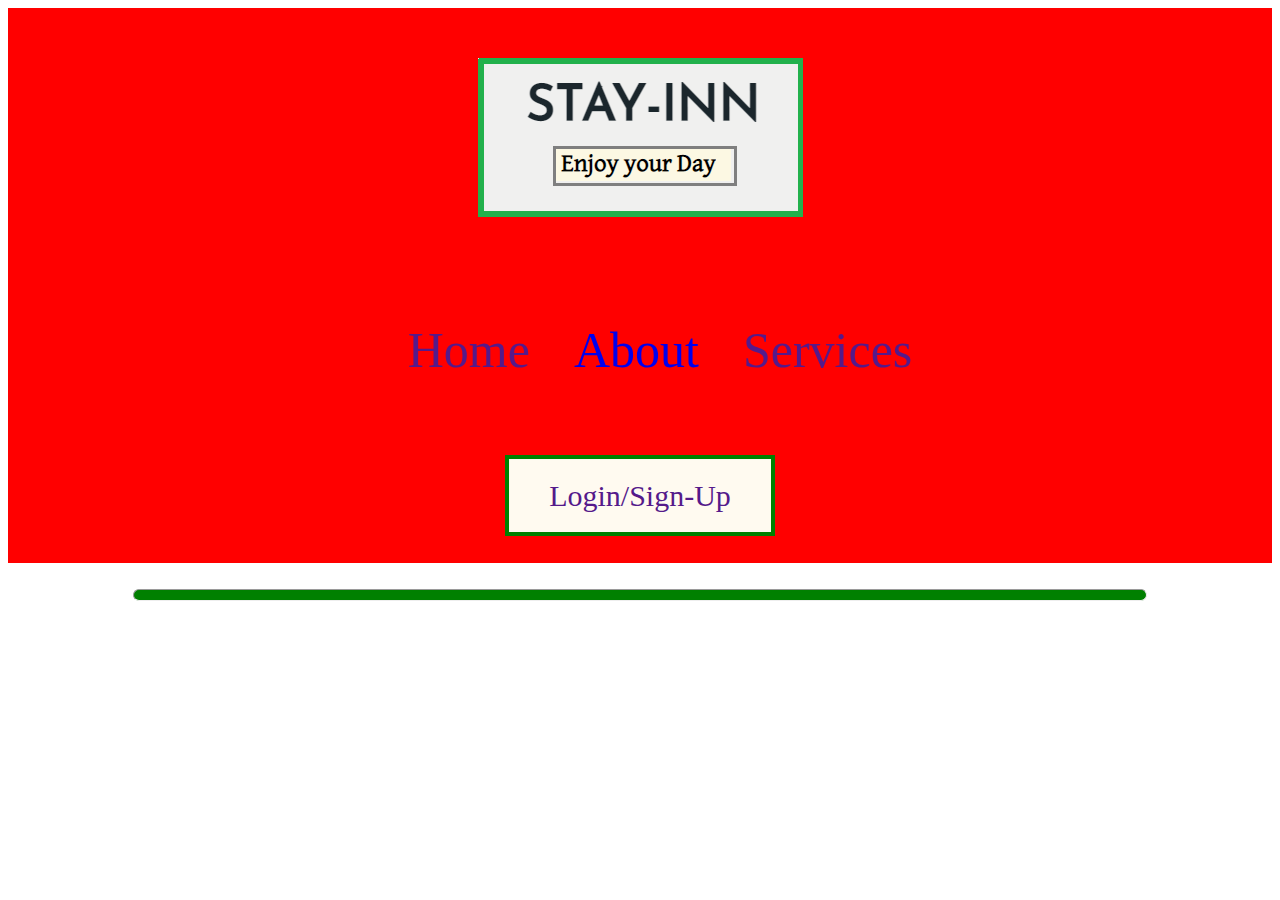
==== about.html @ da8a53fe "mohit" ====
<!DOCTYPE html>
<html lang="en">
<head>
    <meta charset="UTF-8">
    <meta http-equiv="X-UA-Compatible" content="IE=edge">
    <meta name="viewport" content="width=device-width, initial-scale=1.0">
    <title>About-StayInn</title>
    <link rel="stylesheet" href="index.css">
    <link rel="stylesheet" href="Mobile.css">
</head>
<body><div>
    <div class="Flex-Container">
        <div>
          <a href="Index.html"><img src=" image/logo3.PNG"></div>
        <div class="navigation-links">
            <a href ="">Home</a>
            <a href="about.html">About</a>
            <a href="">Services</a>
        </div>
        <div class="login">
            <a href ="">Login/Sign-Up</a>
        </div>
    
    </div>  <br><hr class="horizontal-line"> <div> <br>
</div>     
</body>
</html>
---- index.css ----
.Flex-Container{
    display: flex;
    flex-direction: row;
    background-color: red;
}   
.Flex-Container > div {
     margin: auto;
     padding: 50px;
}
.navigation-links > a{
    font-size: 20px;
    margin: 20px;
    font-size: 50px;
    text-decoration: none;
}
.login > a{
    font-size: 30px;
    text-decoration: none;
    border: 4px solid green; 
    padding: 20px 40px;
    background-color:floralwhite;

}
.horizontal-line{
    height: 10px;
    background-color: green;
    border-radius: 10px;
    width: 80%
}
.food{
    display: flex;
    flex-direction: row;
    border: 2px solid goldenrod;
    
}
.food > div{
    margin: auto;
}
.bar{
    display: flex;
    flex-direction: row;
    border: 2px solid greenyellow;
}
.bar > div{
    margin: auto;
}
.delivery{
    display: flex;
    flex-direction: row;
    border: 2px solid goldenrod;
}
.delivery > div{
    margin:auto;
}
.banner{
    display:flex;
    flex-direction: row;
    border: 2px solid white
}
.banner > div{
    margin:auto;
}
.footer{
    background-color: grey;
    width: 100%;
    height: 800px;
}

.fotter{
    display: flex;
    flex-direction: row;
}
.fotter > div{
    margin: auto;
}
.horizontal-lin{
    background-color:red;
    height: 4px;
    width: 70%;
    border-radius: 10px;
}
---- Mobile.css ----
@media (max-width:1500px) {
    .Flex-Container {display:flex;
    flex-direction: column;
    text-align: center;}
    .food,.delivery{display:flex;
    flex-direction: column;
    }
    .fod{
        width: 700px;
        border: 10px solid white;
    }
    .bar{
        display:flex;
        flex-direction: column-reverse;
    }
    .banner{
        display:flex;
        flex-direction: column;
    }
}
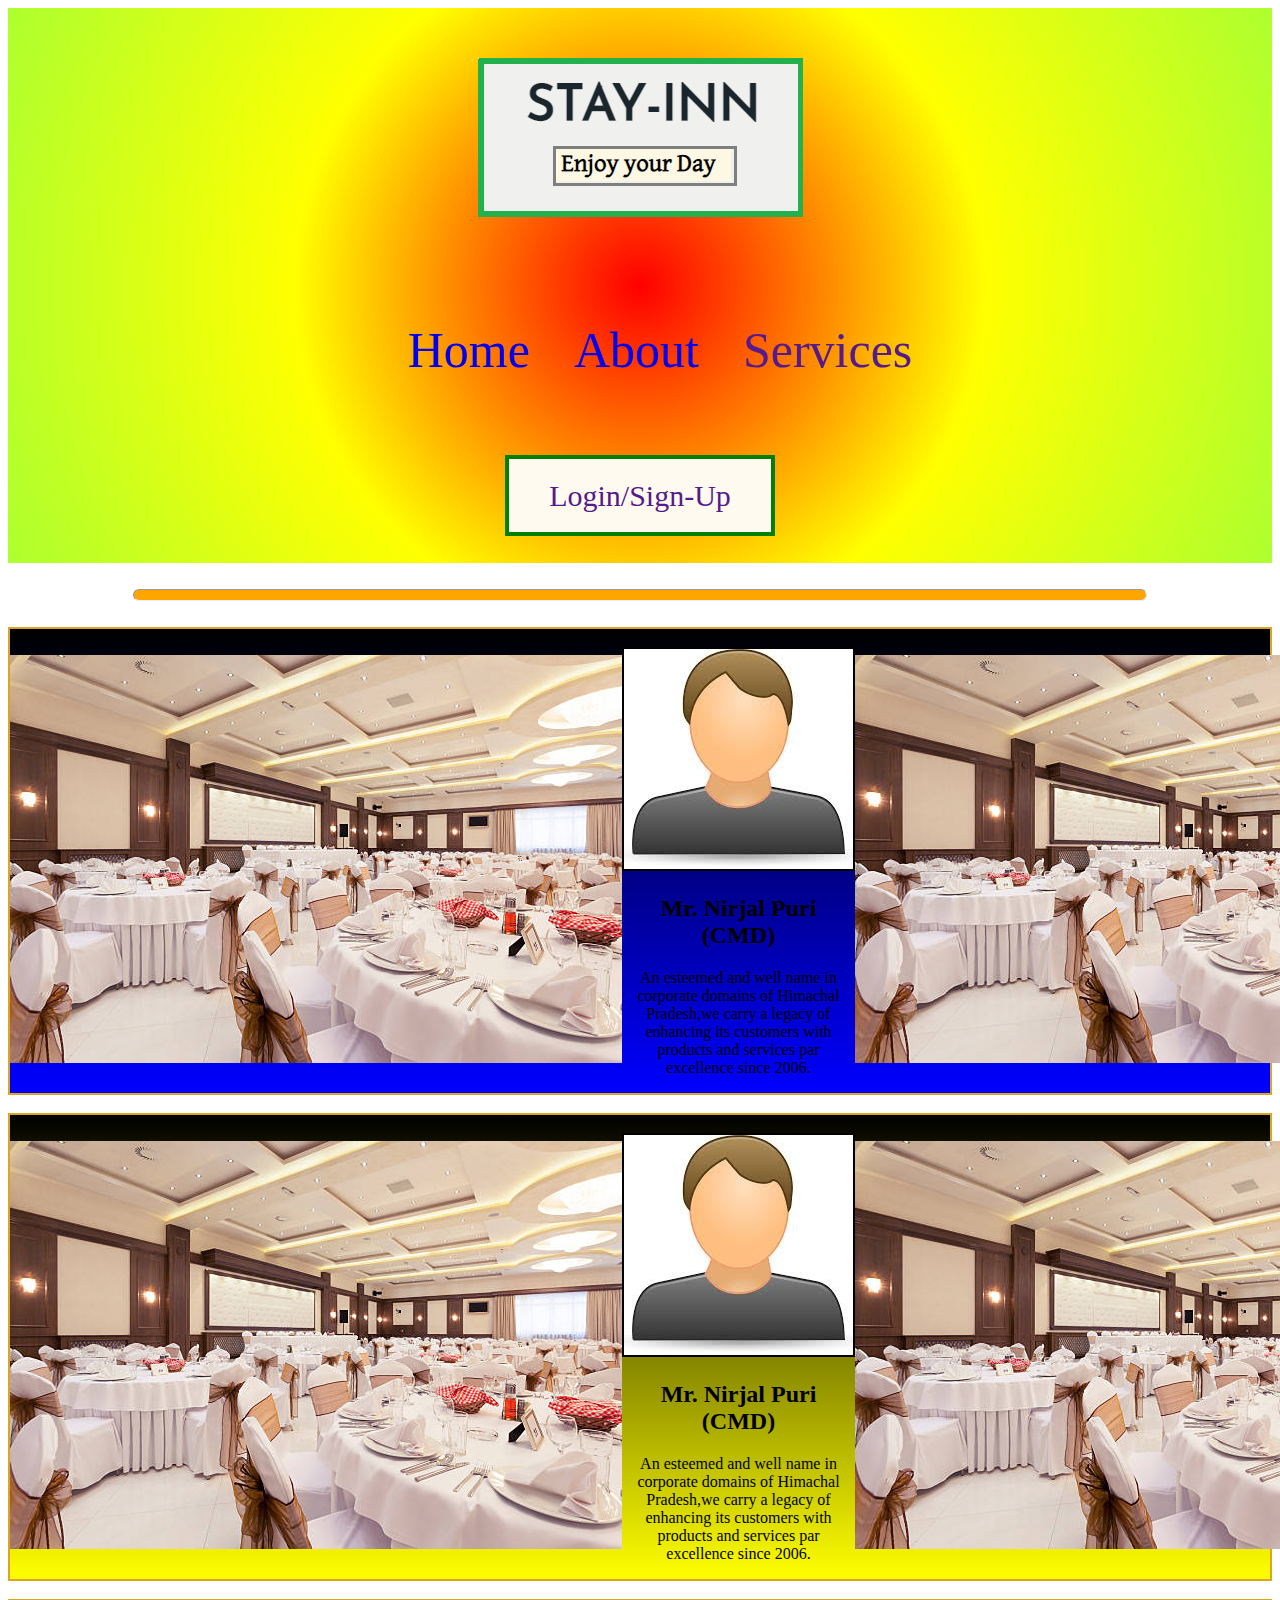
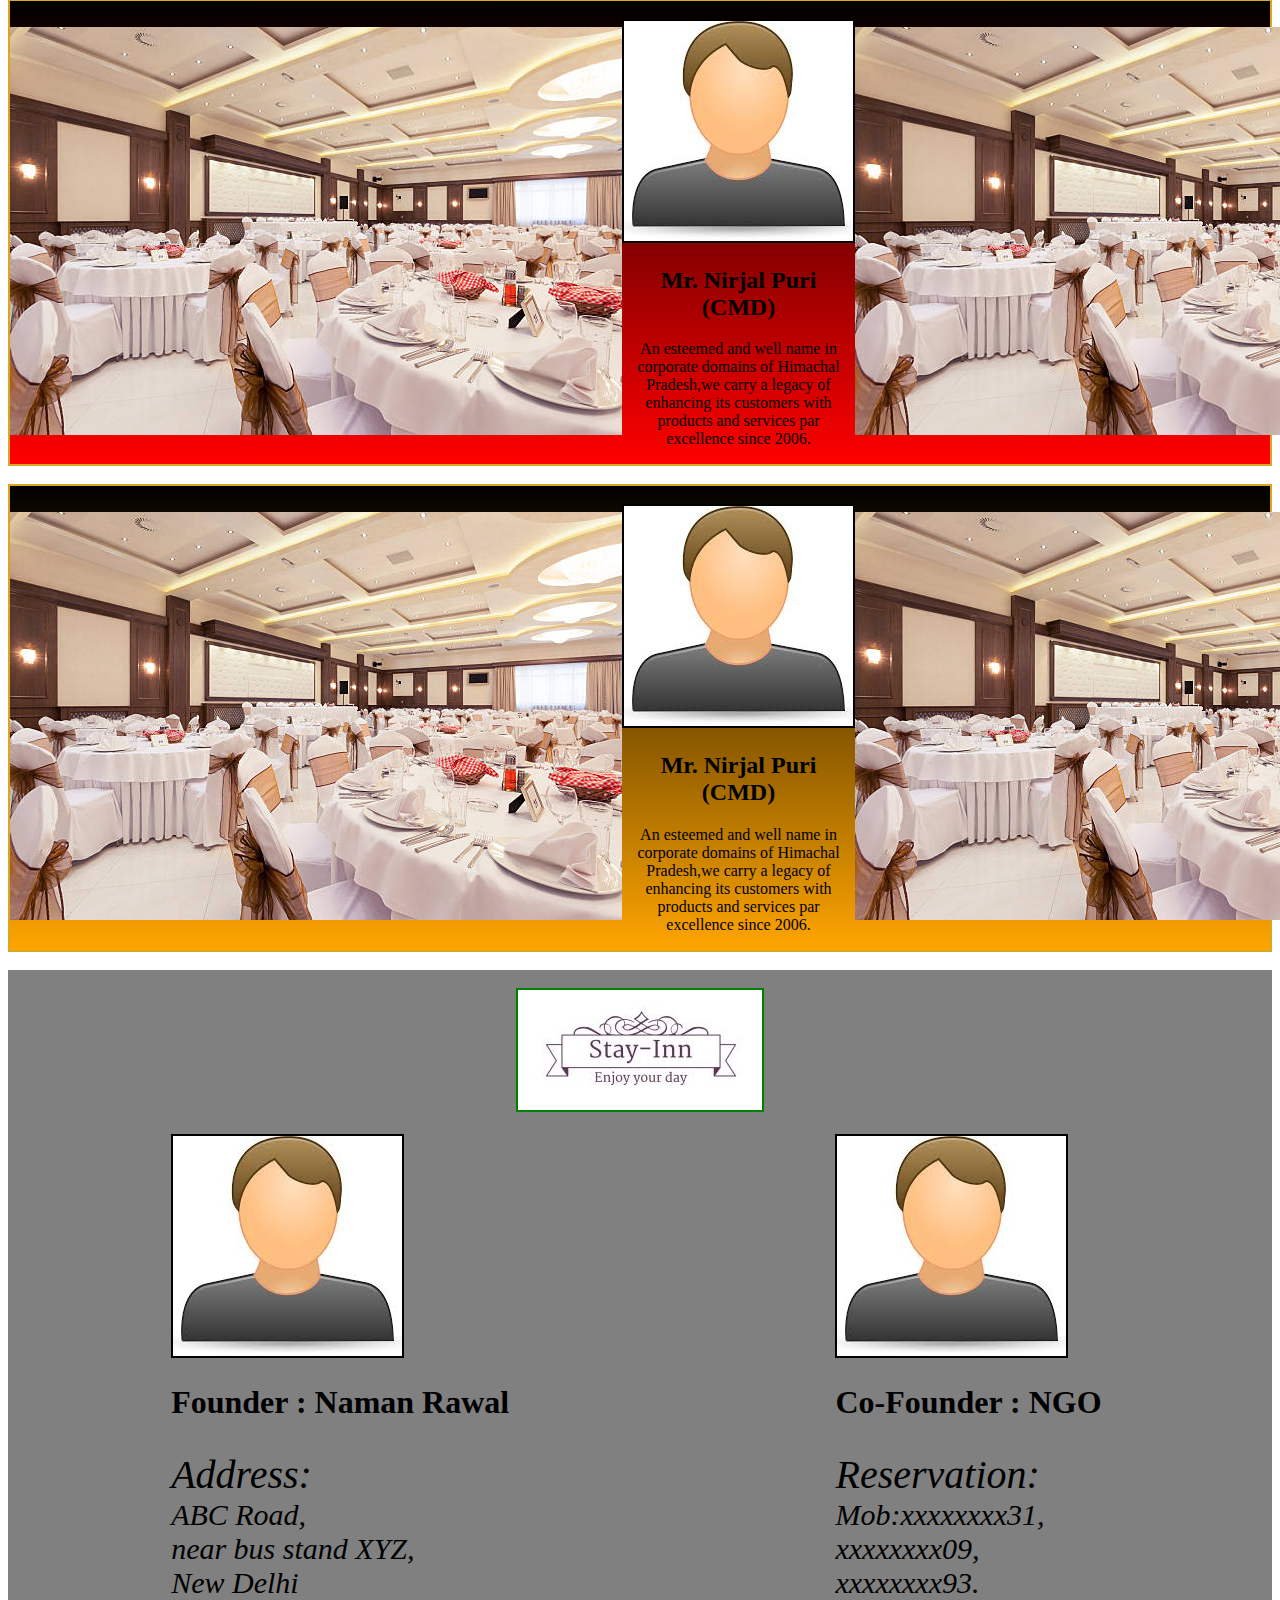
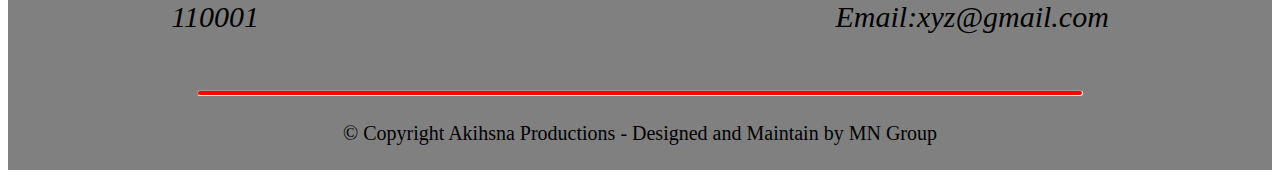
==== commit c44cbdc9: "mohi" ====
--- a/about.html
+++ b/about.html
@@ -5,15 +5,15 @@
     <meta http-equiv="X-UA-Compatible" content="IE=edge">
     <meta name="viewport" content="width=device-width, initial-scale=1.0">
     <title>About-StayInn</title>
-    <link rel="stylesheet" href="index.css">
+    <link rel="stylesheet" href="about.css">
     <link rel="stylesheet" href="Mobile.css">
 </head>
 <body><div>
     <div class="Flex-Container">
         <div>
-          <a href="Index.html"><img src=" image/logo3.PNG"></div>
+          <a href="index.html"><img src=" image/logo3.PNG"></div>
         <div class="navigation-links">
-            <a href ="">Home</a>
+            <a href ="index.html">Home</a>
             <a href="about.html">About</a>
             <a href="">Services</a>
         </div>
@@ -22,6 +22,71 @@
         </div>
     
     </div>  <br><hr class="horizontal-line"> <div> <br>
+        <div class="abot" style="background-image: linear-gradient(black,blue) ;">
+            <div>
+                <img src="image/pic.jpg">
+            </div>
+            <div>
+              <br> <center> <img src="image/user1.jpg"style="border: 2px solid black"></center>
+              <center> <h2>Mr. Nirjal Puri<br><center>(CMD)</center></h2></center>
+                <center><p>An esteemed and well name in corporate domains of Himachal Pradesh,we carry a legacy of enhancing its customers with products and services par excellence since 2006. </p></center>
+            </div>
+            <div>
+                <img src="image/pic.jpg">
+            </div>
+        </div><br>
+        <div class="abot" style="background-image: linear-gradient(black,yellow) ;">
+            <div>
+                <img src="image/pic.jpg">
+            </div>
+            <div>
+              <br> <center> <img src="image/user1.jpg"style="border: 2px solid black"></center>
+              <center> <h2>Mr. Nirjal Puri<br><center>(CMD)</center></h2></center>
+                <center><p>An esteemed and well name in corporate domains of Himachal Pradesh,we carry a legacy of enhancing its customers with products and services par excellence since 2006. </p></center>
+            </div>
+            <div><img src="image/pic.jpg"></div>
+        </div><br>
+        <div class="abot" style="background-image: linear-gradient( black,red) ;">
+            <div>
+                <img src="image/pic.jpg">
+            </div>
+            <div>
+              <br> <center> <img src="image/user1.jpg"style="border: 2px solid black"></center>
+              <center> <h2>Mr. Nirjal Puri<br><center>(CMD)</center></h2></center>
+                <center><p>An esteemed and well name in corporate domains of Himachal Pradesh,we carry a legacy of enhancing its customers with products and services par excellence since 2006. </p></center>
+            </div>
+            <div>
+                <img src="image/pic.jpg">
+            </div>
+        </div><br>
+        <div class="abot" style="background-image: linear-gradient(black,orange) ;">
+            <div>
+                <img src="image/pic.jpg">
+            </div>
+            <div>
+              <br> <center> <img src="image/user1.jpg"style="border: 2px solid black"></center>
+              <center> <h2>Mr. Nirjal Puri<br><center>(CMD)</center></h2></center>
+                <center><p>An esteemed and well name in corporate domains of Himachal Pradesh,we carry a legacy of enhancing its customers with products and services par excellence since 2006. </p></center>
+            </div>
+            <div>
+                <img src="image/pic.jpg">
+            </div>
+        </div><br>
+        <div class="footer">
+            <br></a><center> <a href="Index.html"><img src="image/logo.jpeg" style="border: 2px solid green"> </a></center> <BR>
+         <div class="fotter"><div>
+               <img src="image/user1.jpg" style="border: 2px solid black">
+                <h1> Founder : Naman Rawal</h1>
+                <p style="font-size:30px"><i><span style="font-size: 40px">Address: </span><Br> ABC Road,<br>near bus stand XYZ, <BR>New Delhi <br>110001</i>
+            </div>
+            <div>
+              <img src="image/user1.jpg" style="border: 2px solid black">
+                <h1> Co-Founder : NGO</h1>
+                <p style="font-size: 30px"><i><span style="font-size: 40px">Reservation:</span><br>Mob:xxxxxxxx31,<br>xxxxxxxx09,<br>xxxxxxxx93.<br>Email:xyz@gmail.com</i></p>
+            </div></div>
+            <br><hr class="horizontal-lin"><br> <center> <span style="font-size:20px;">&copy; Copyright Akihsna Productions - Designed and Maintain by MN Group </span></center> <BR>
+         </div>
+         <div></div>
 </div>     
 </body>
 </html>--- a/about.css
+++ b/about.css
@@ -0,0 +1,57 @@
+.Flex-Container{
+    display: flex;
+    flex-direction: row;
+    background-image: radial-gradient(circle, red, yellow, greenyellow);
+
+}   
+.Flex-Container > div {
+     margin: auto;
+     padding: 50px;
+}
+.navigation-links > a{
+    font-size: 20px;
+    margin: 20px;
+    font-size: 50px;
+    text-decoration: none;
+}
+.login > a{
+    font-size: 30px;
+    text-decoration: none;
+    border: 4px solid green; 
+    padding: 20px 40px;
+    background-color:floralwhite;
+
+}
+.horizontal-line{
+    height: 10px;
+    background-color:orange;
+    border-radius: 10px;
+    width: 80%;}
+
+    .abot{
+        display:flex;
+        flex-direction:row;
+        border: 2px solid goldenrod;
+    }
+    .abot > div{
+        margin: auto;
+    }
+    .footer{
+        background-color: grey;
+        width: 100%;
+        height: 800px;
+    }
+    
+    .fotter{
+        display: flex;
+        flex-direction: row;
+    }
+    .fotter > div{
+        margin: auto;
+    }
+    .horizontal-lin{
+        background-color:red;
+        height: 4px;
+        width: 70%;
+        border-radius: 10px;
+    }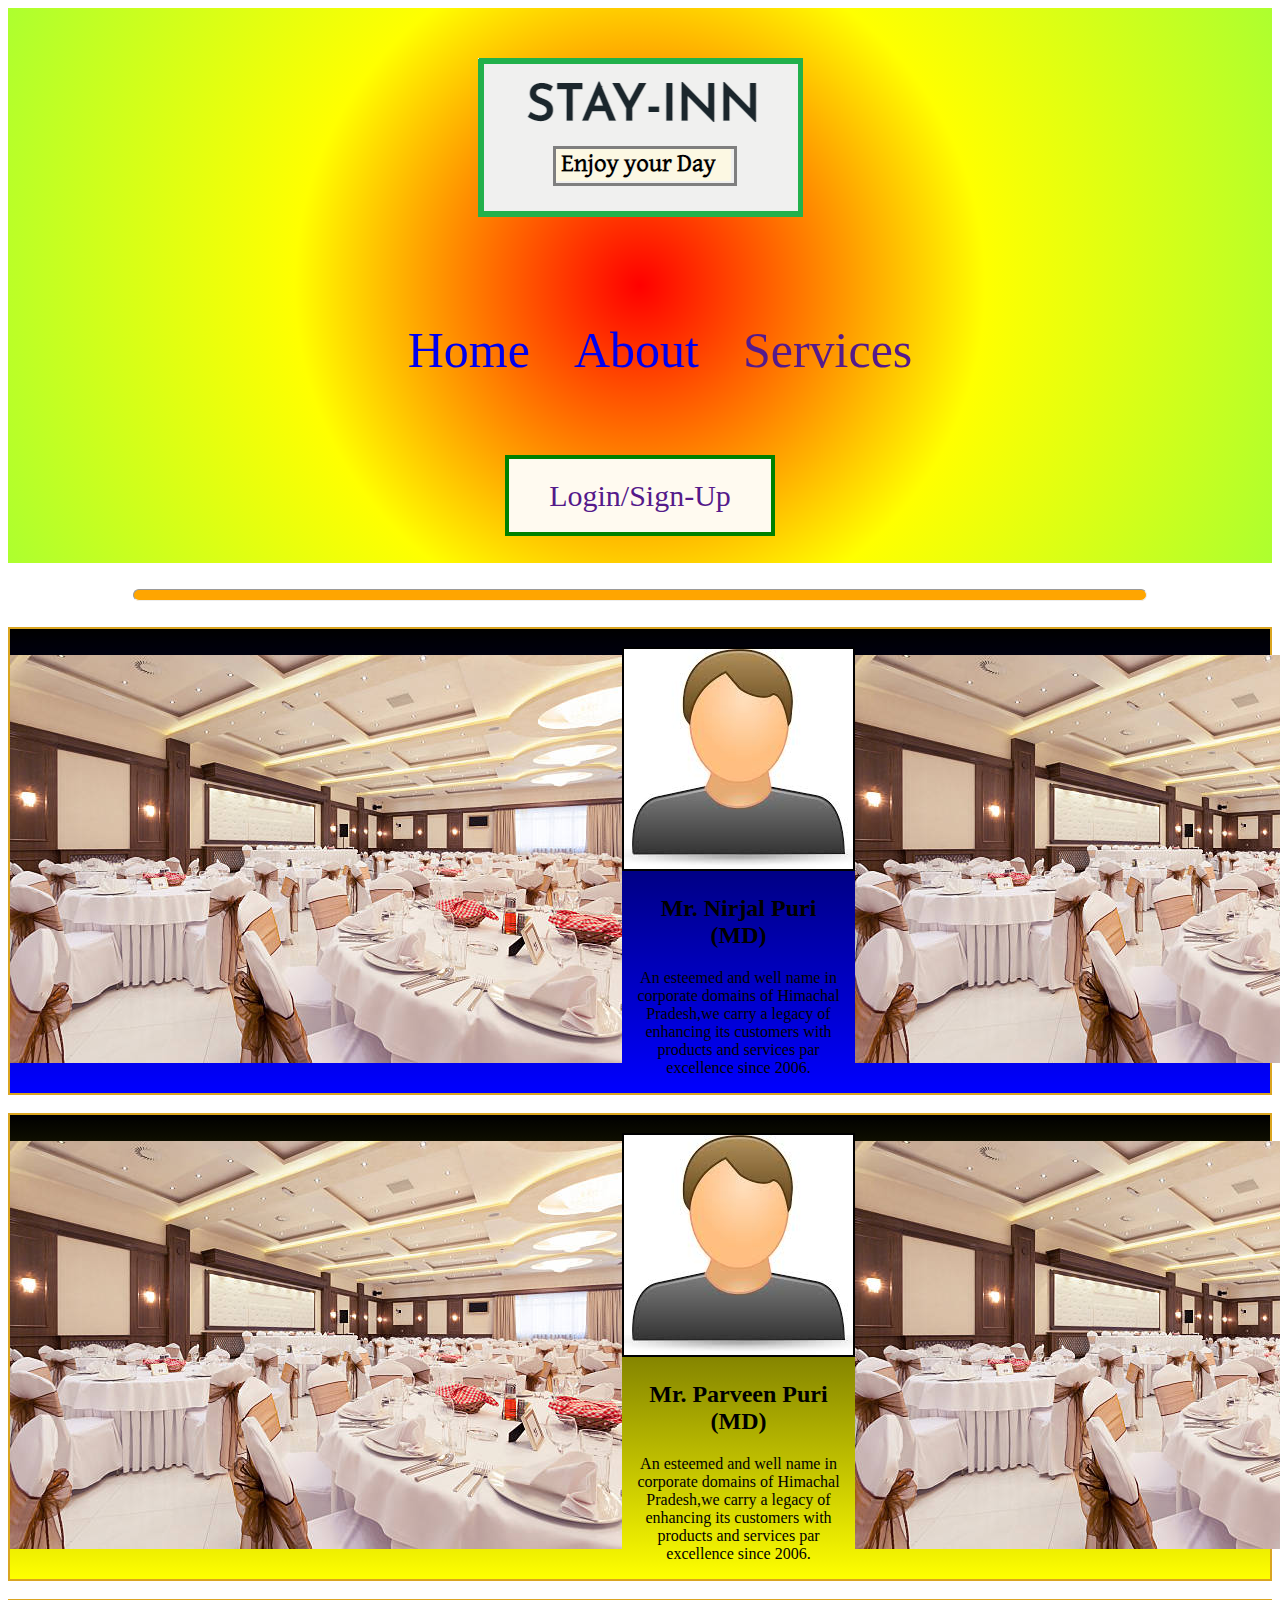
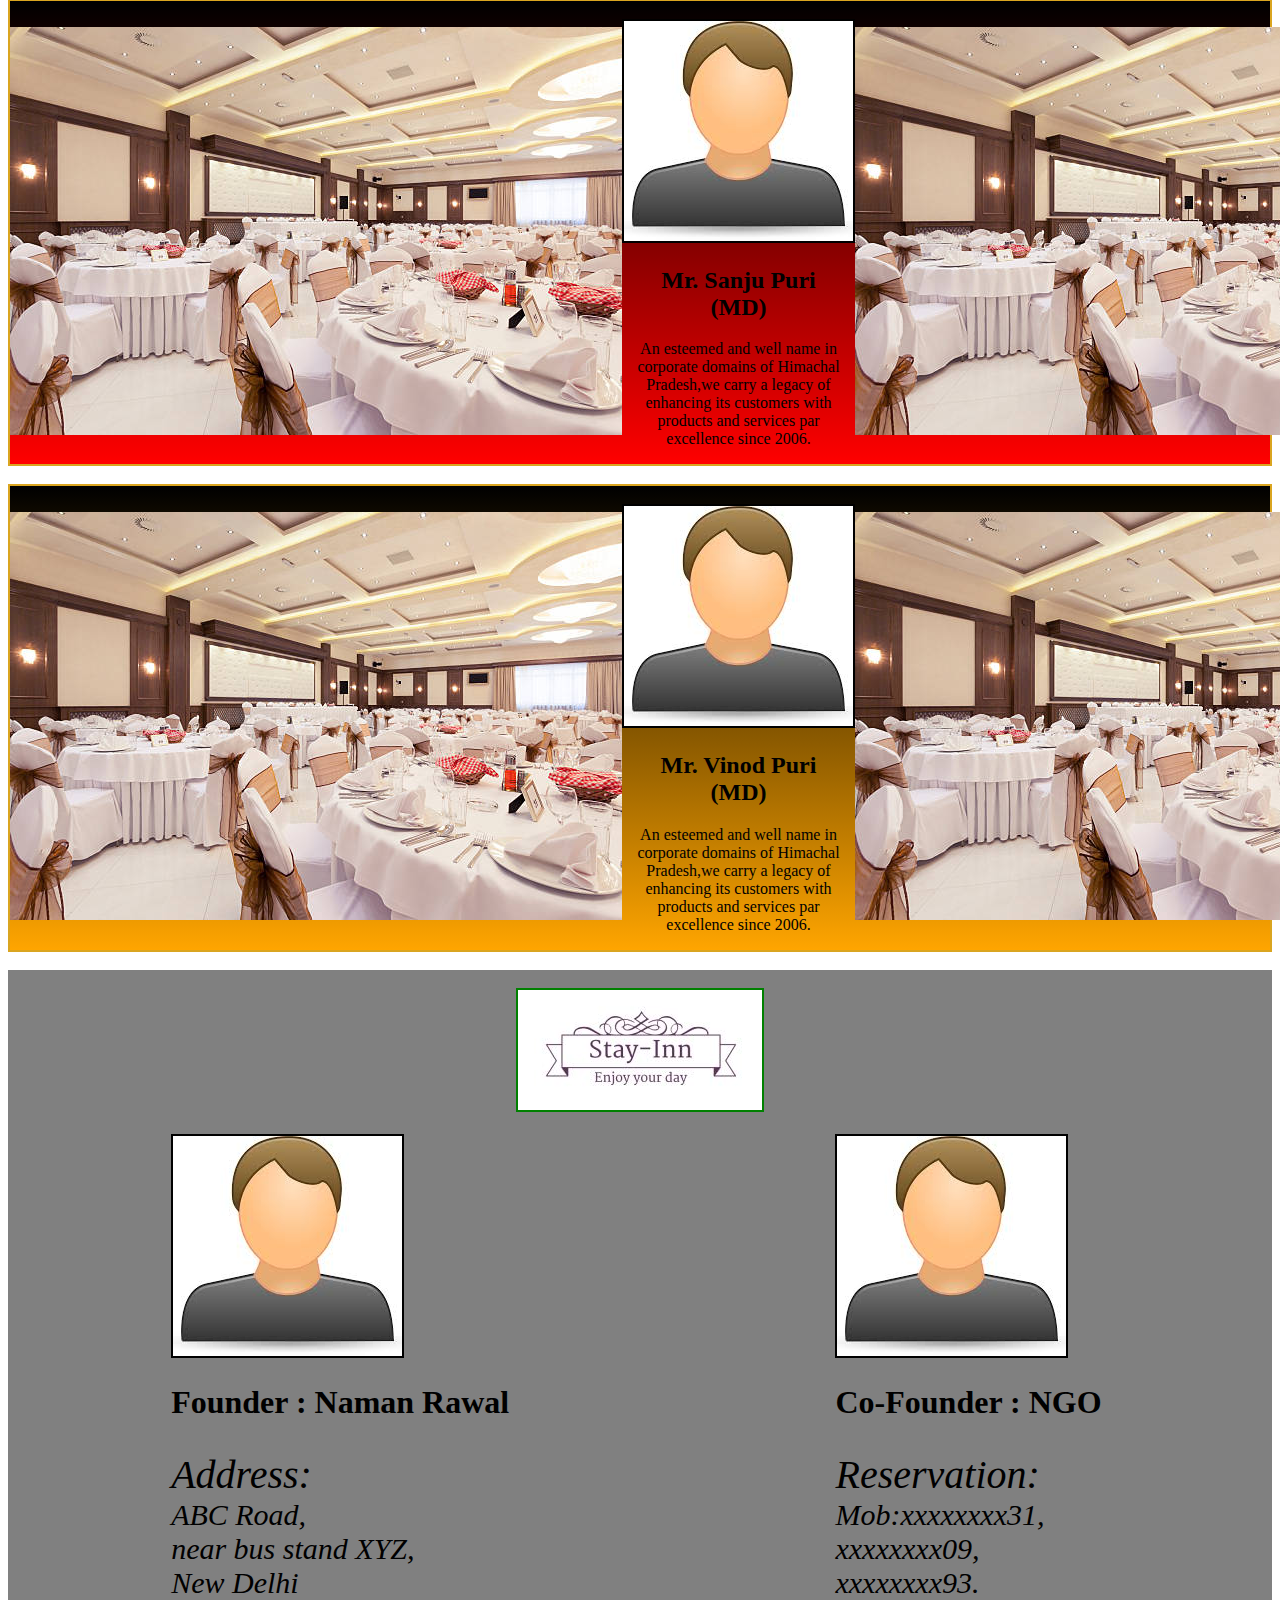
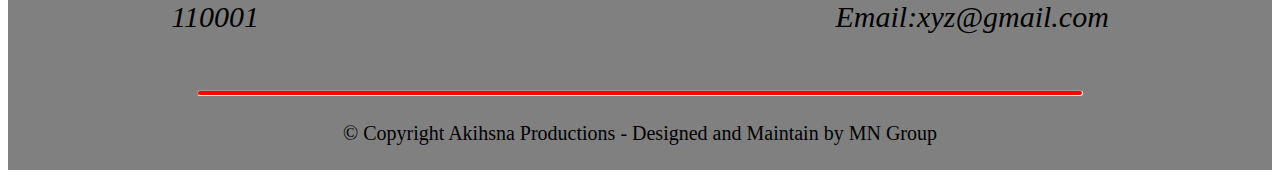
==== commit 2cc0682c: "owner" ====
--- a/about.html
+++ b/about.html
@@ -28,7 +28,7 @@
             </div>
             <div>
               <br> <center> <img src="image/user1.jpg"style="border: 2px solid black"></center>
-              <center> <h2>Mr. Nirjal Puri<br><center>(CMD)</center></h2></center>
+              <center> <h2>Mr. Nirjal Puri<br><center>(MD)</center></h2></center>
                 <center><p>An esteemed and well name in corporate domains of Himachal Pradesh,we carry a legacy of enhancing its customers with products and services par excellence since 2006. </p></center>
             </div>
             <div>
@@ -41,7 +41,7 @@
             </div>
             <div>
               <br> <center> <img src="image/user1.jpg"style="border: 2px solid black"></center>
-              <center> <h2>Mr. Nirjal Puri<br><center>(CMD)</center></h2></center>
+              <center> <h2>Mr. Parveen Puri<br><center>(MD)</center></h2></center>
                 <center><p>An esteemed and well name in corporate domains of Himachal Pradesh,we carry a legacy of enhancing its customers with products and services par excellence since 2006. </p></center>
             </div>
             <div><img src="image/pic.jpg"></div>
@@ -52,7 +52,7 @@
             </div>
             <div>
               <br> <center> <img src="image/user1.jpg"style="border: 2px solid black"></center>
-              <center> <h2>Mr. Nirjal Puri<br><center>(CMD)</center></h2></center>
+              <center> <h2>Mr. Sanju Puri<br><center>(MD)</center></h2></center>
                 <center><p>An esteemed and well name in corporate domains of Himachal Pradesh,we carry a legacy of enhancing its customers with products and services par excellence since 2006. </p></center>
             </div>
             <div>
@@ -65,7 +65,7 @@
             </div>
             <div>
               <br> <center> <img src="image/user1.jpg"style="border: 2px solid black"></center>
-              <center> <h2>Mr. Nirjal Puri<br><center>(CMD)</center></h2></center>
+              <center> <h2>Mr. Vinod Puri<br><center>(MD)</center></h2></center>
                 <center><p>An esteemed and well name in corporate domains of Himachal Pradesh,we carry a legacy of enhancing its customers with products and services par excellence since 2006. </p></center>
             </div>
             <div>
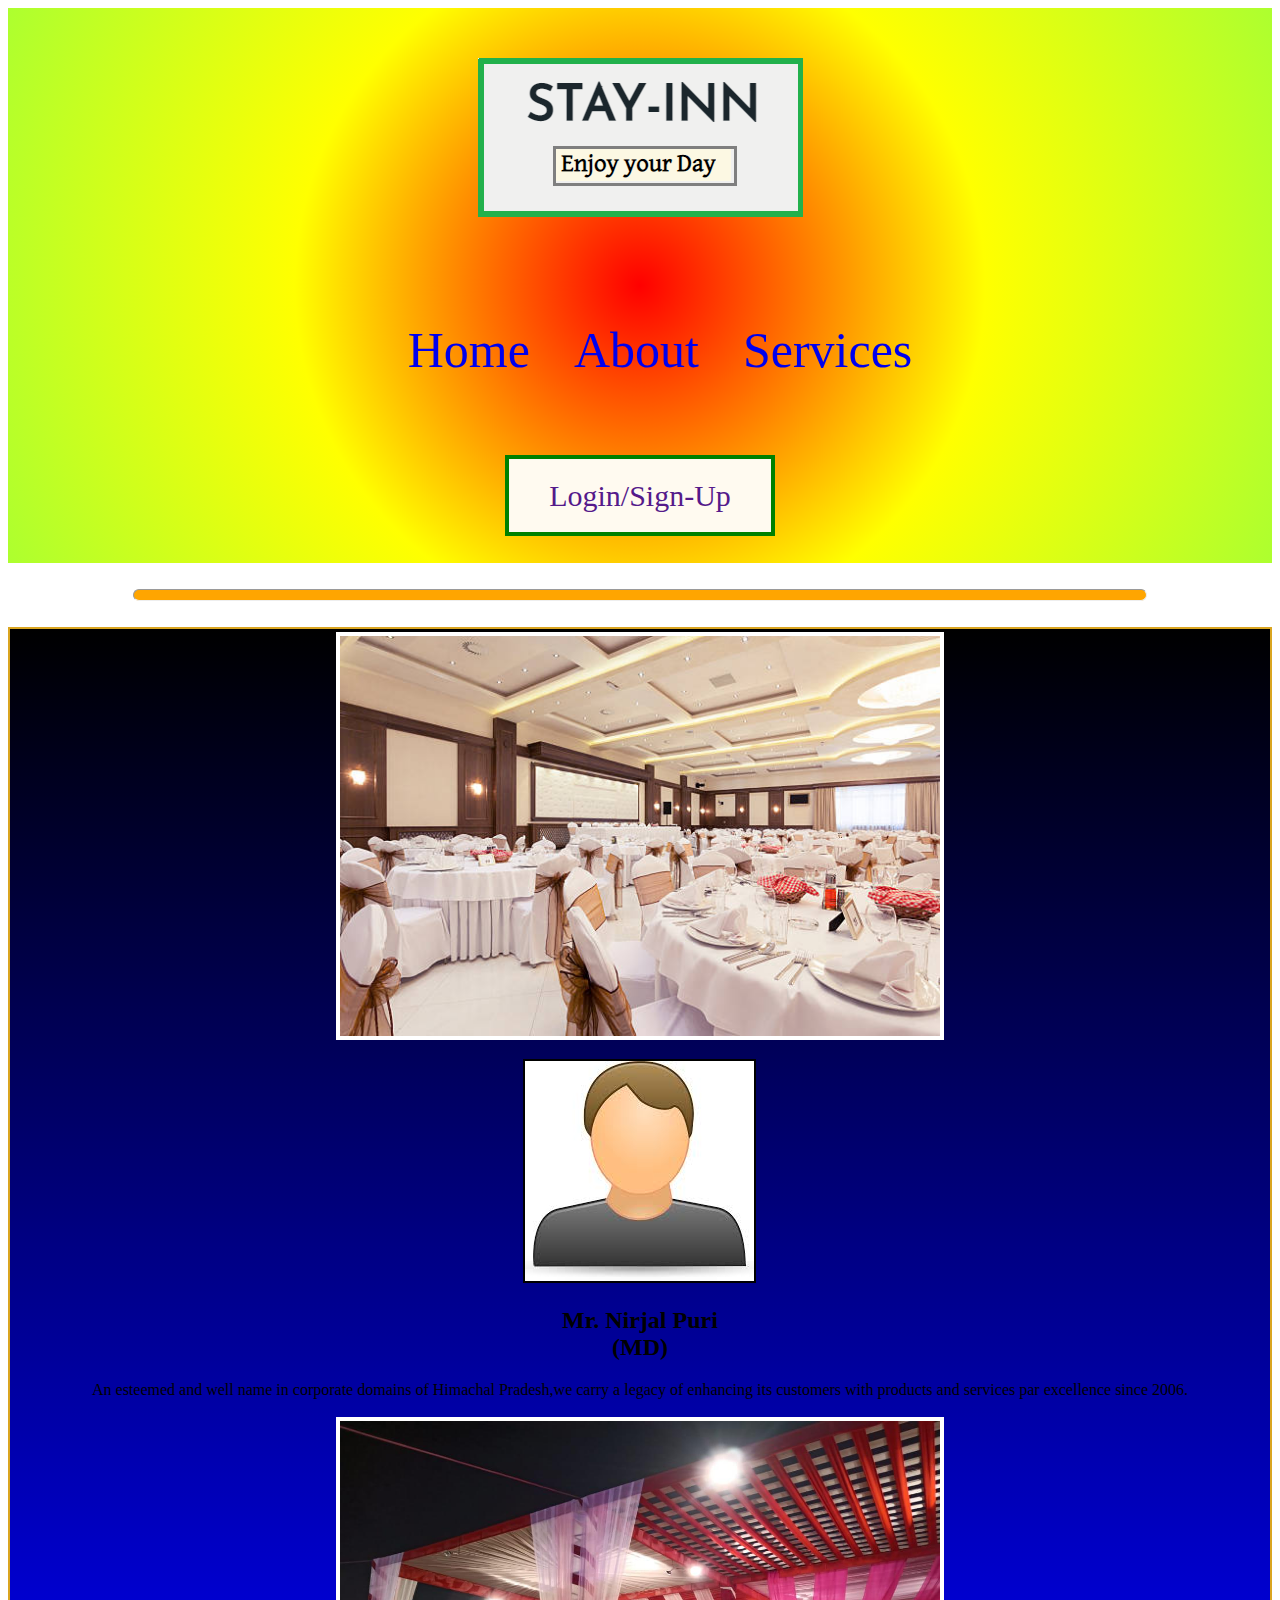
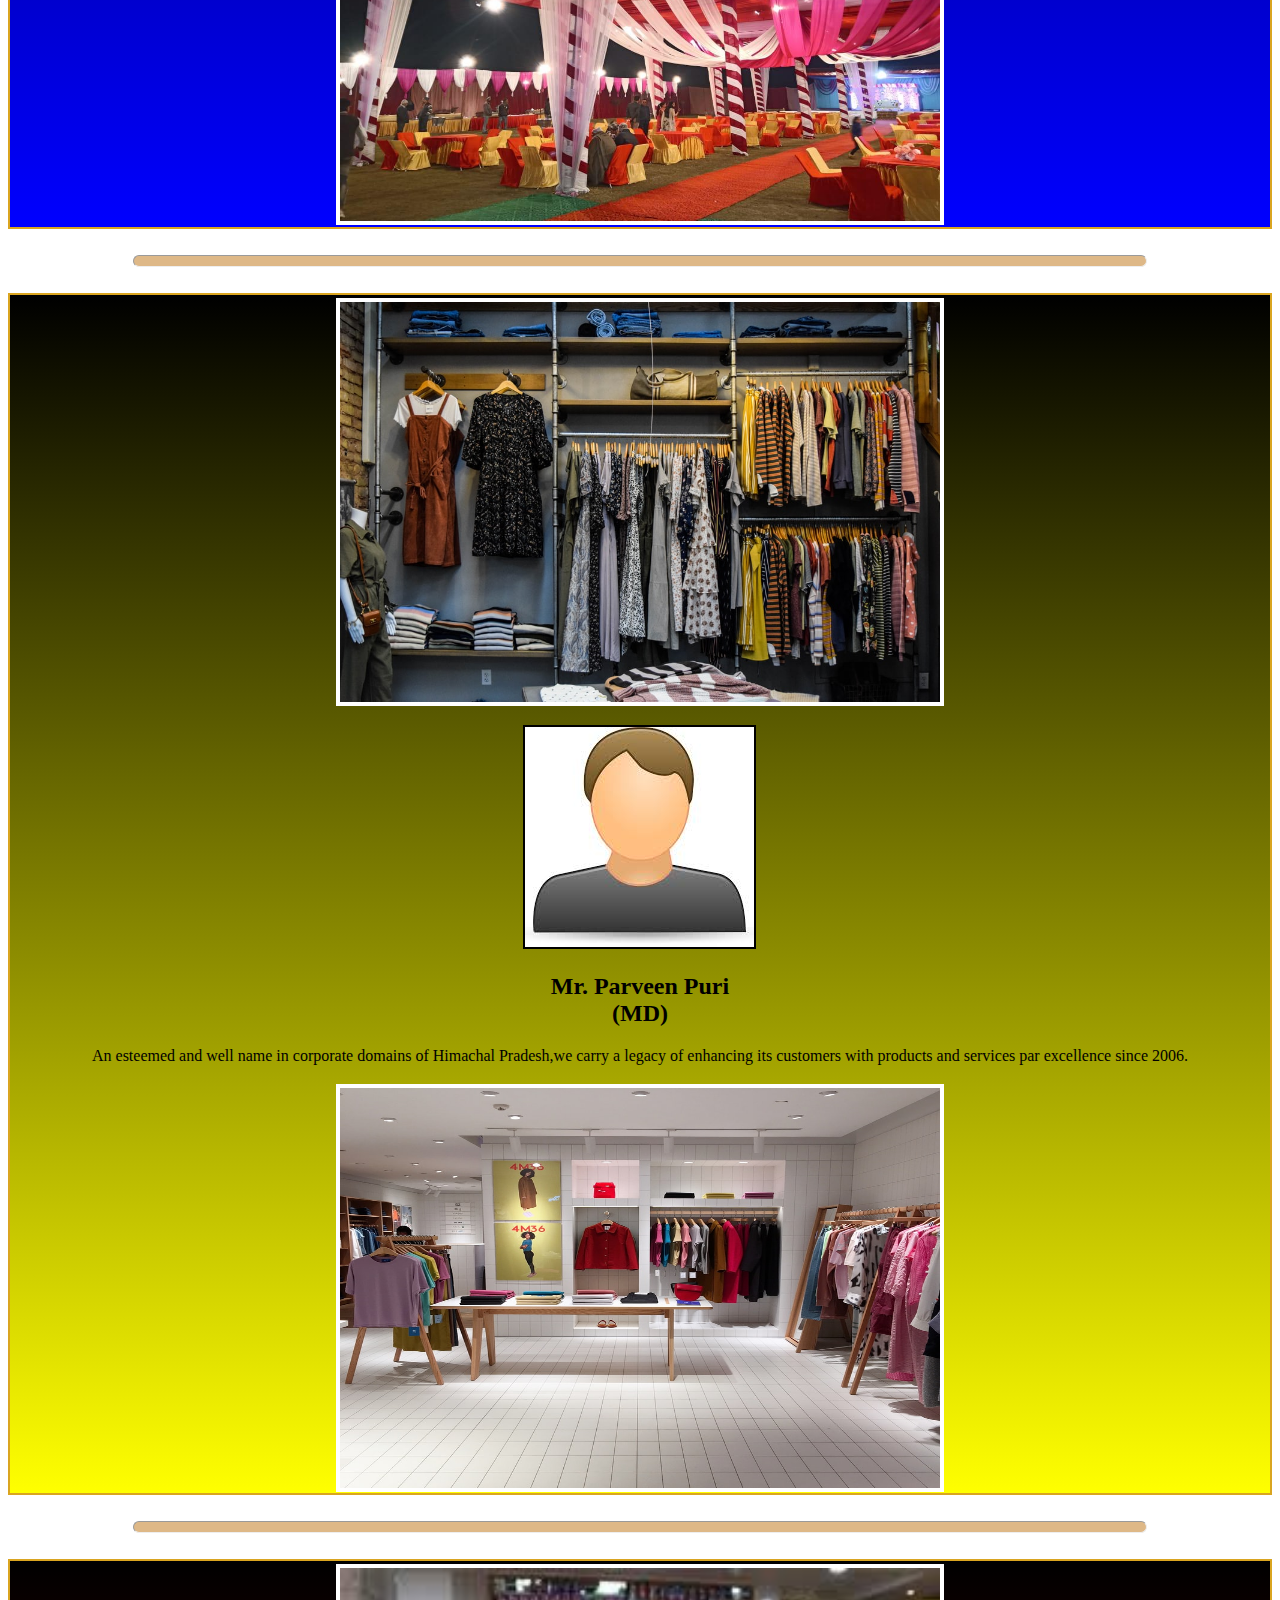
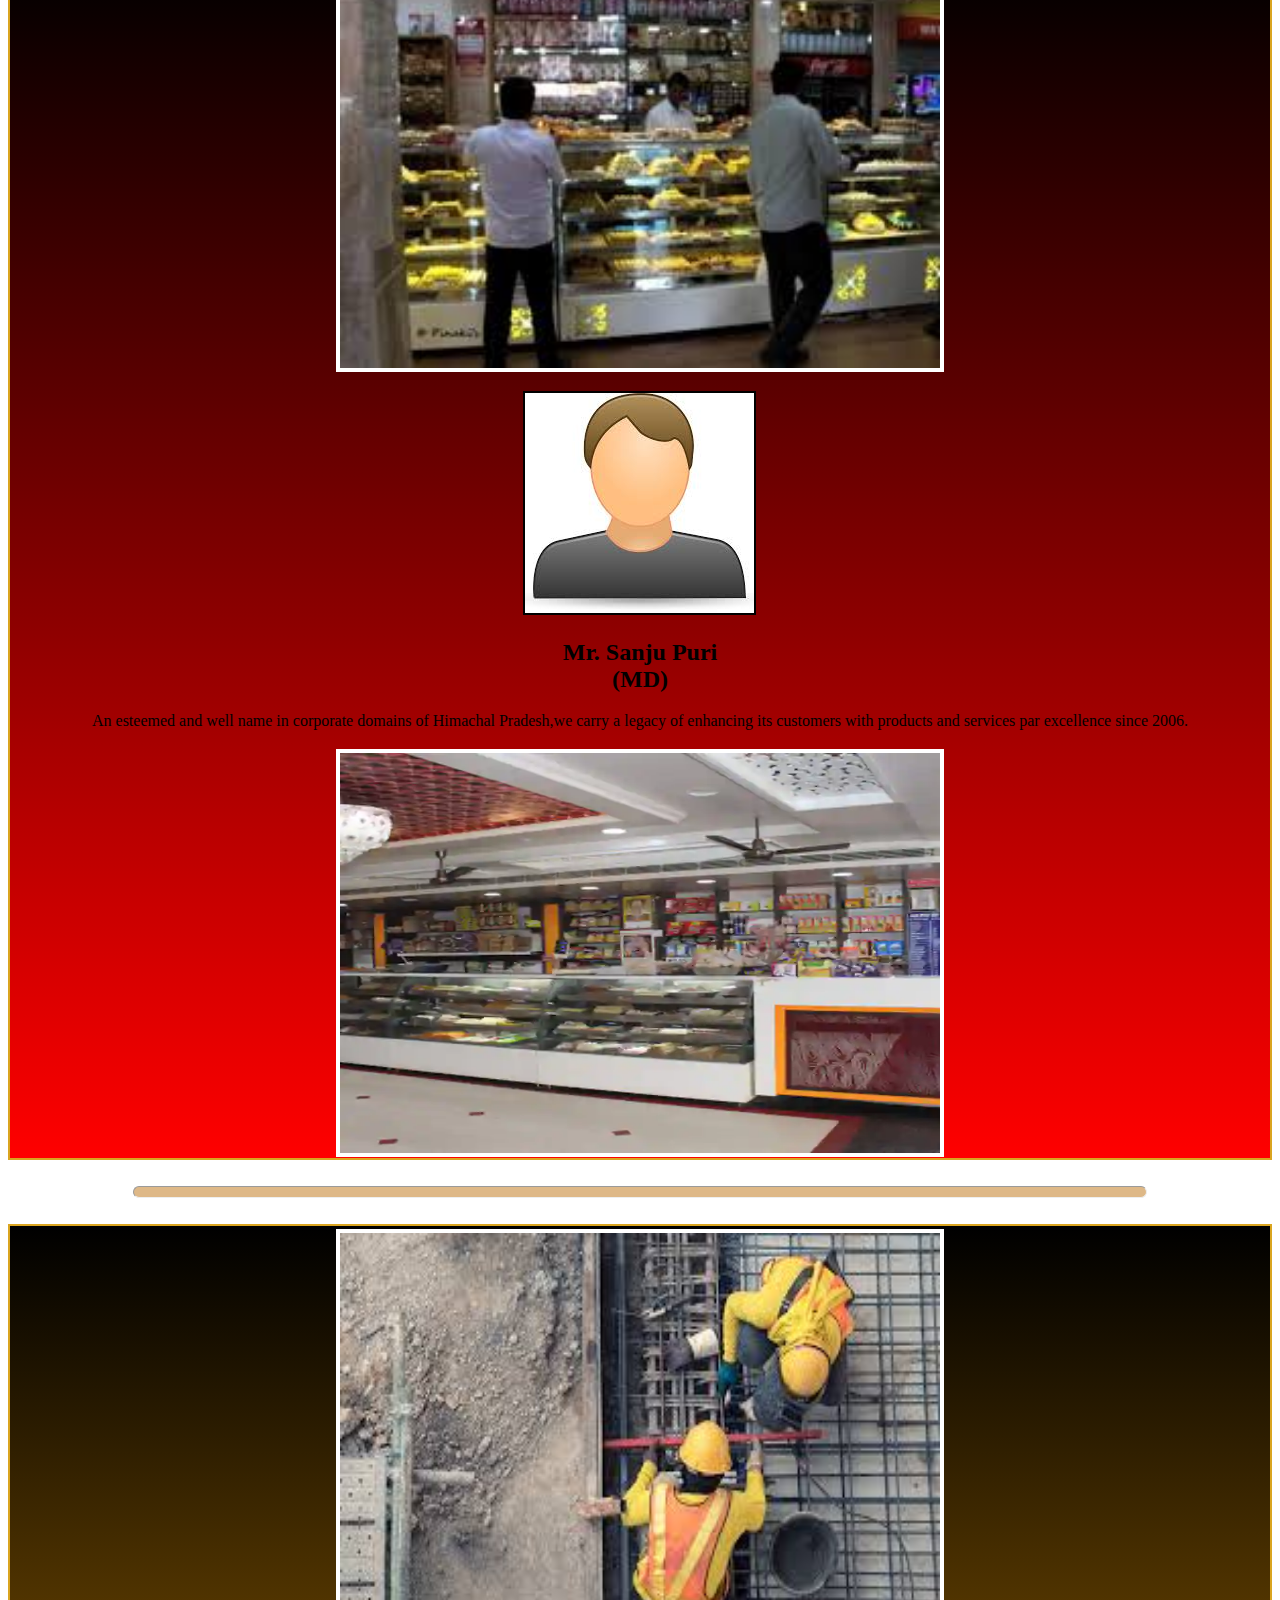
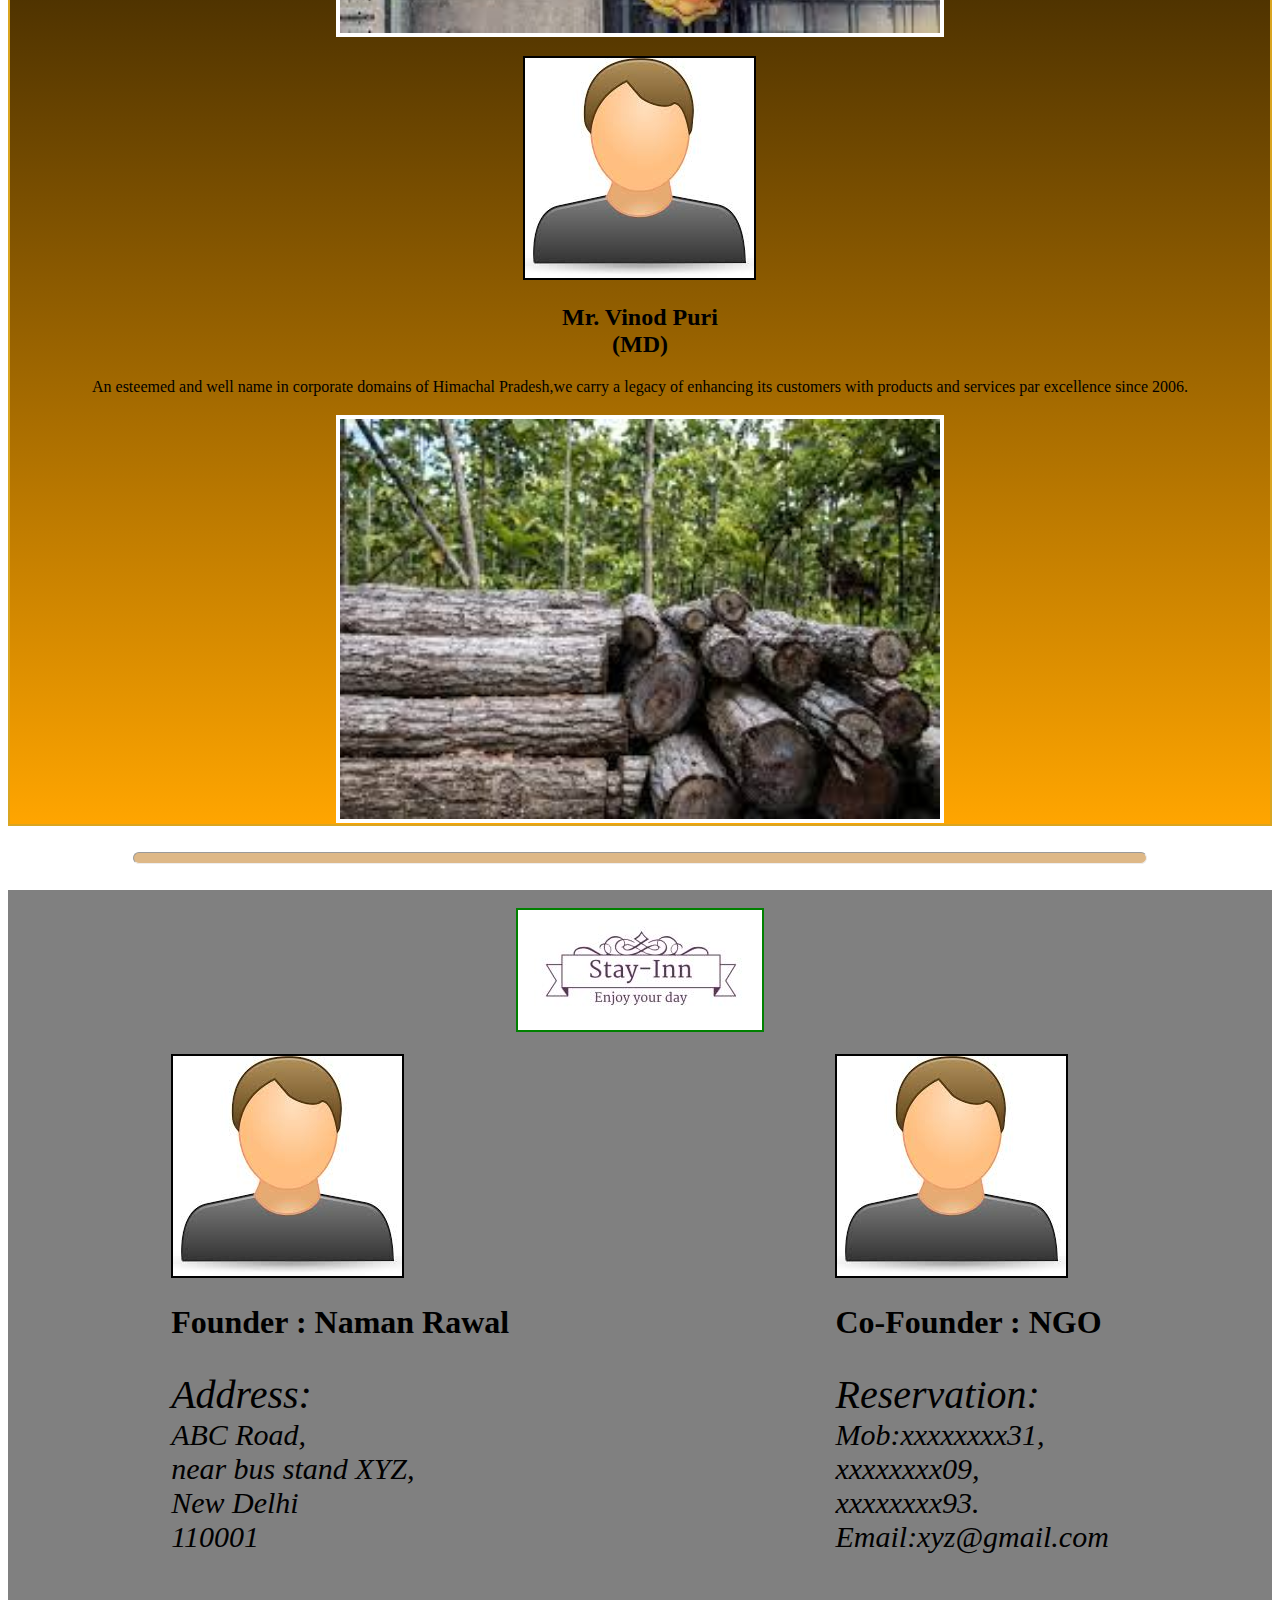
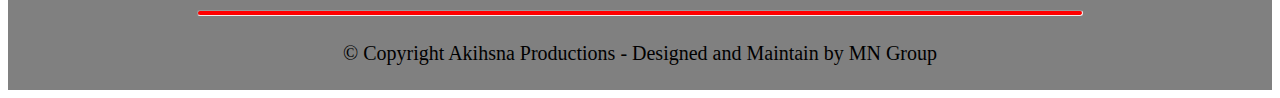
==== commit 126c808c: "abt" ====
--- a/about.html
+++ b/about.html
@@ -15,7 +15,7 @@
         <div class="navigation-links">
             <a href ="index.html">Home</a>
             <a href="about.html">About</a>
-            <a href="">Services</a>
+            <a href="services.html">Services</a>
         </div>
         <div class="login">
             <a href ="">Login/Sign-Up</a>
@@ -24,7 +24,7 @@
     </div>  <br><hr class="horizontal-line"> <div> <br>
         <div class="abot" style="background-image: linear-gradient(black,blue) ;">
             <div>
-                <img src="image/pic.jpg">
+                <img src="image/pic.jpg" style=" border: 4px solid white; position: relative;top: 3px;" height="400px" width="600px">
             </div>
             <div>
               <br> <center> <img src="image/user1.jpg"style="border: 2px solid black"></center>
@@ -32,23 +32,23 @@
                 <center><p>An esteemed and well name in corporate domains of Himachal Pradesh,we carry a legacy of enhancing its customers with products and services par excellence since 2006. </p></center>
             </div>
             <div>
-                <img src="image/pic.jpg">
+                <img src="image/tent.jpeg" style="border: 4px solid white; position:relative;top:2.5px;" height="400px" width="600px">
             </div>
-        </div><br>
+        </div><br><hr class="head"><br>
         <div class="abot" style="background-image: linear-gradient(black,yellow) ;">
             <div>
-                <img src="image/pic.jpg">
+                <img src="image/cloth.jpg" style=" border: 4px solid white; position: relative;top: 3px;" height="400px" width="600px">
             </div>
             <div>
               <br> <center> <img src="image/user1.jpg"style="border: 2px solid black"></center>
               <center> <h2>Mr. Parveen Puri<br><center>(MD)</center></h2></center>
                 <center><p>An esteemed and well name in corporate domains of Himachal Pradesh,we carry a legacy of enhancing its customers with products and services par excellence since 2006. </p></center>
             </div>
-            <div><img src="image/pic.jpg"></div>
-        </div><br>
+            <div><img src="image/cloth1.jpg"  style=" border: 4px solid white; position: relative;top: 3px;" height="400px" width="600px"></div>
+        </div><br><hr class="head"><br>
         <div class="abot" style="background-image: linear-gradient( black,red) ;">
             <div>
-                <img src="image/pic.jpg">
+                <img src="image/images12.jpg"  style=" border: 4px solid white; position: relative;top: 3px;" height="400px" width="600px">
             </div>
             <div>
               <br> <center> <img src="image/user1.jpg"style="border: 2px solid black"></center>
@@ -56,12 +56,12 @@
                 <center><p>An esteemed and well name in corporate domains of Himachal Pradesh,we carry a legacy of enhancing its customers with products and services par excellence since 2006. </p></center>
             </div>
             <div>
-                <img src="image/pic.jpg">
+                <img src="image/sweet.webp" style=" border: 4px solid white; position: relative;top: 3px;" height="400px" width="600px">
             </div>
-        </div><br>
+        </div><br><hr class="head"><br>
         <div class="abot" style="background-image: linear-gradient(black,orange) ;">
             <div>
-                <img src="image/pic.jpg">
+                <img src="image/construction.jpg" style=" border: 4px solid white; position: relative;top: 3px;" height="400px" width="600px">
             </div>
             <div>
               <br> <center> <img src="image/user1.jpg"style="border: 2px solid black"></center>
@@ -69,9 +69,9 @@
                 <center><p>An esteemed and well name in corporate domains of Himachal Pradesh,we carry a legacy of enhancing its customers with products and services par excellence since 2006. </p></center>
             </div>
             <div>
-                <img src="image/pic.jpg">
+                <img src="image/forest.jpg" style=" border: 4px solid white; position: relative;top: 3px;" height="400px" width="600px">
             </div>
-        </div><br>
+        </div><br><hr class="head"><br>
         <div class="footer">
             <br></a><center> <a href="Index.html"><img src="image/logo.jpeg" style="border: 2px solid green"> </a></center> <BR>
          <div class="fotter"><div>
--- a/Mobile.css
+++ b/Mobile.css
@@ -17,5 +17,16 @@
         display:flex;
         flex-direction: column;
     }
+    .abot{
+        display:flex;
+        flex-direction:column ;
+        background-color: azure;
+    }
+    .head{
+        background-color:burlywood;
+        height: 10px;
+        border-radius: 10px;
+        width: 80%;
+    }
 }
     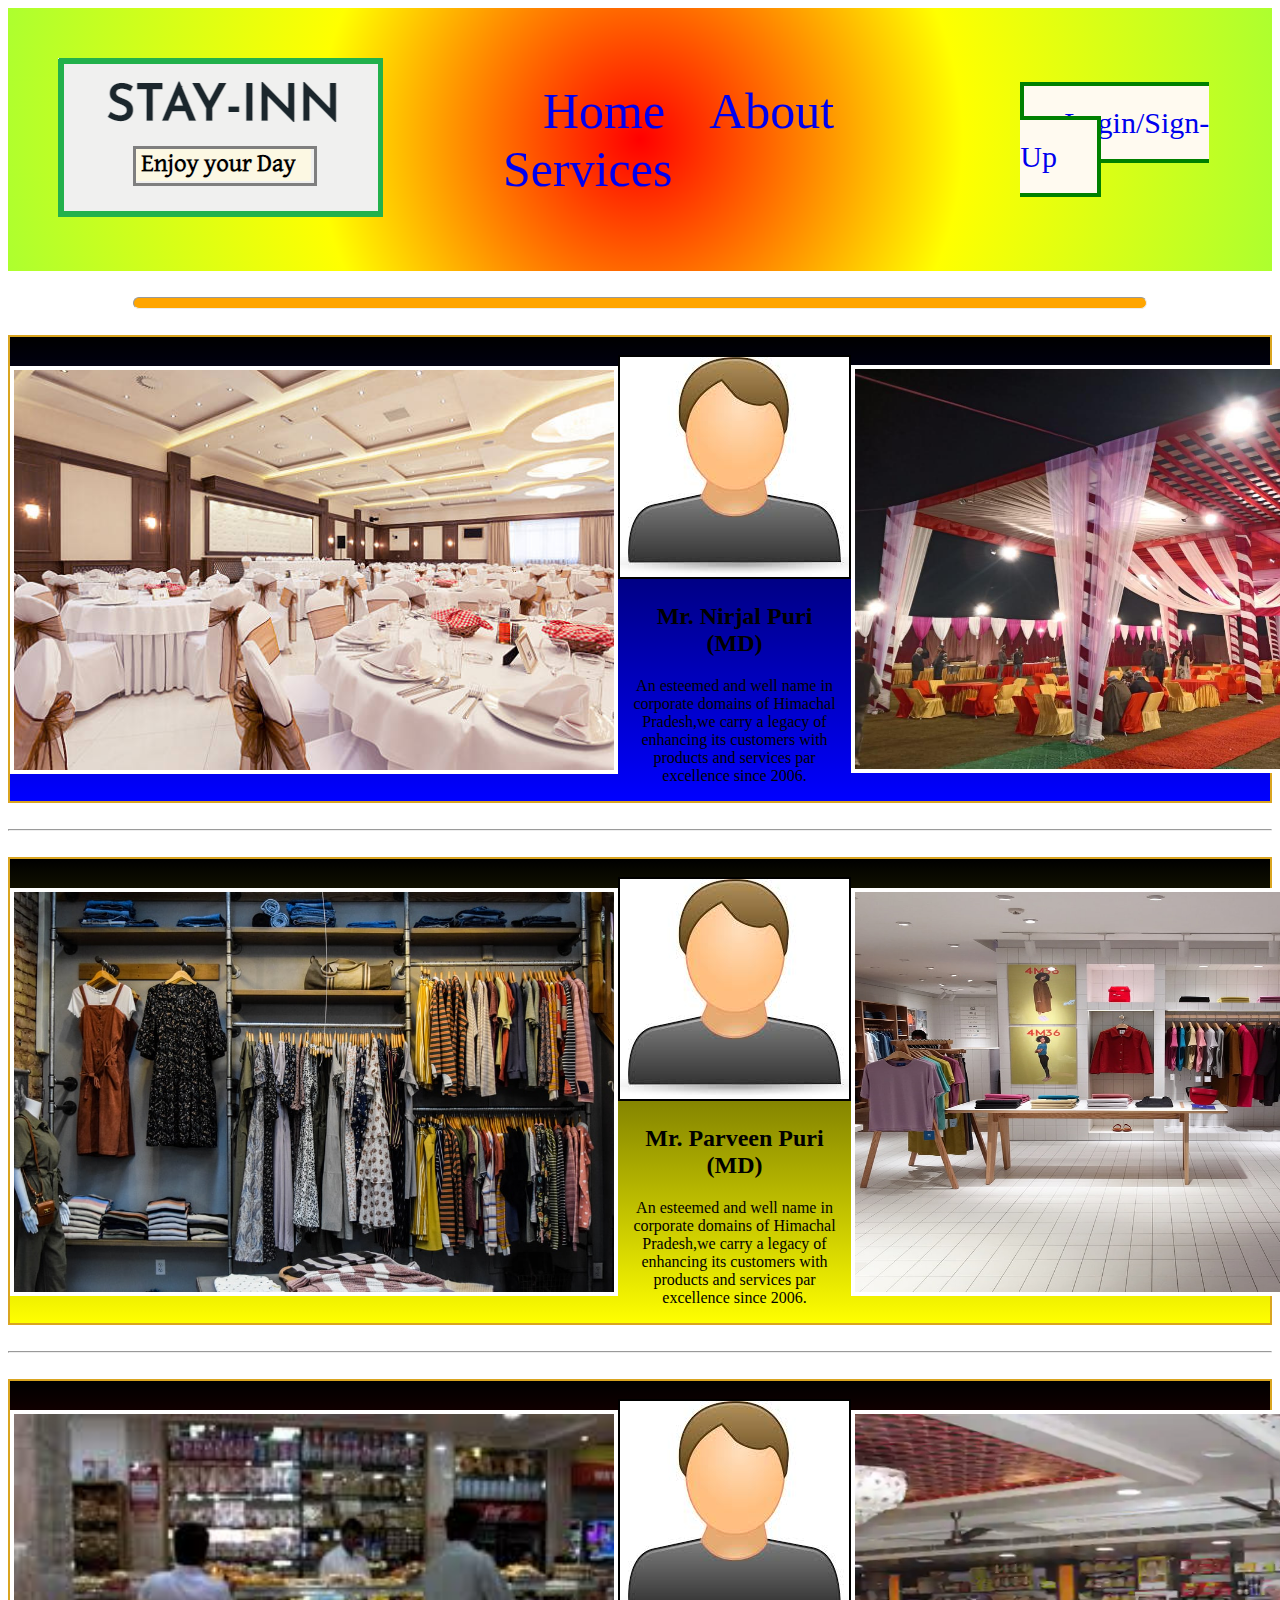
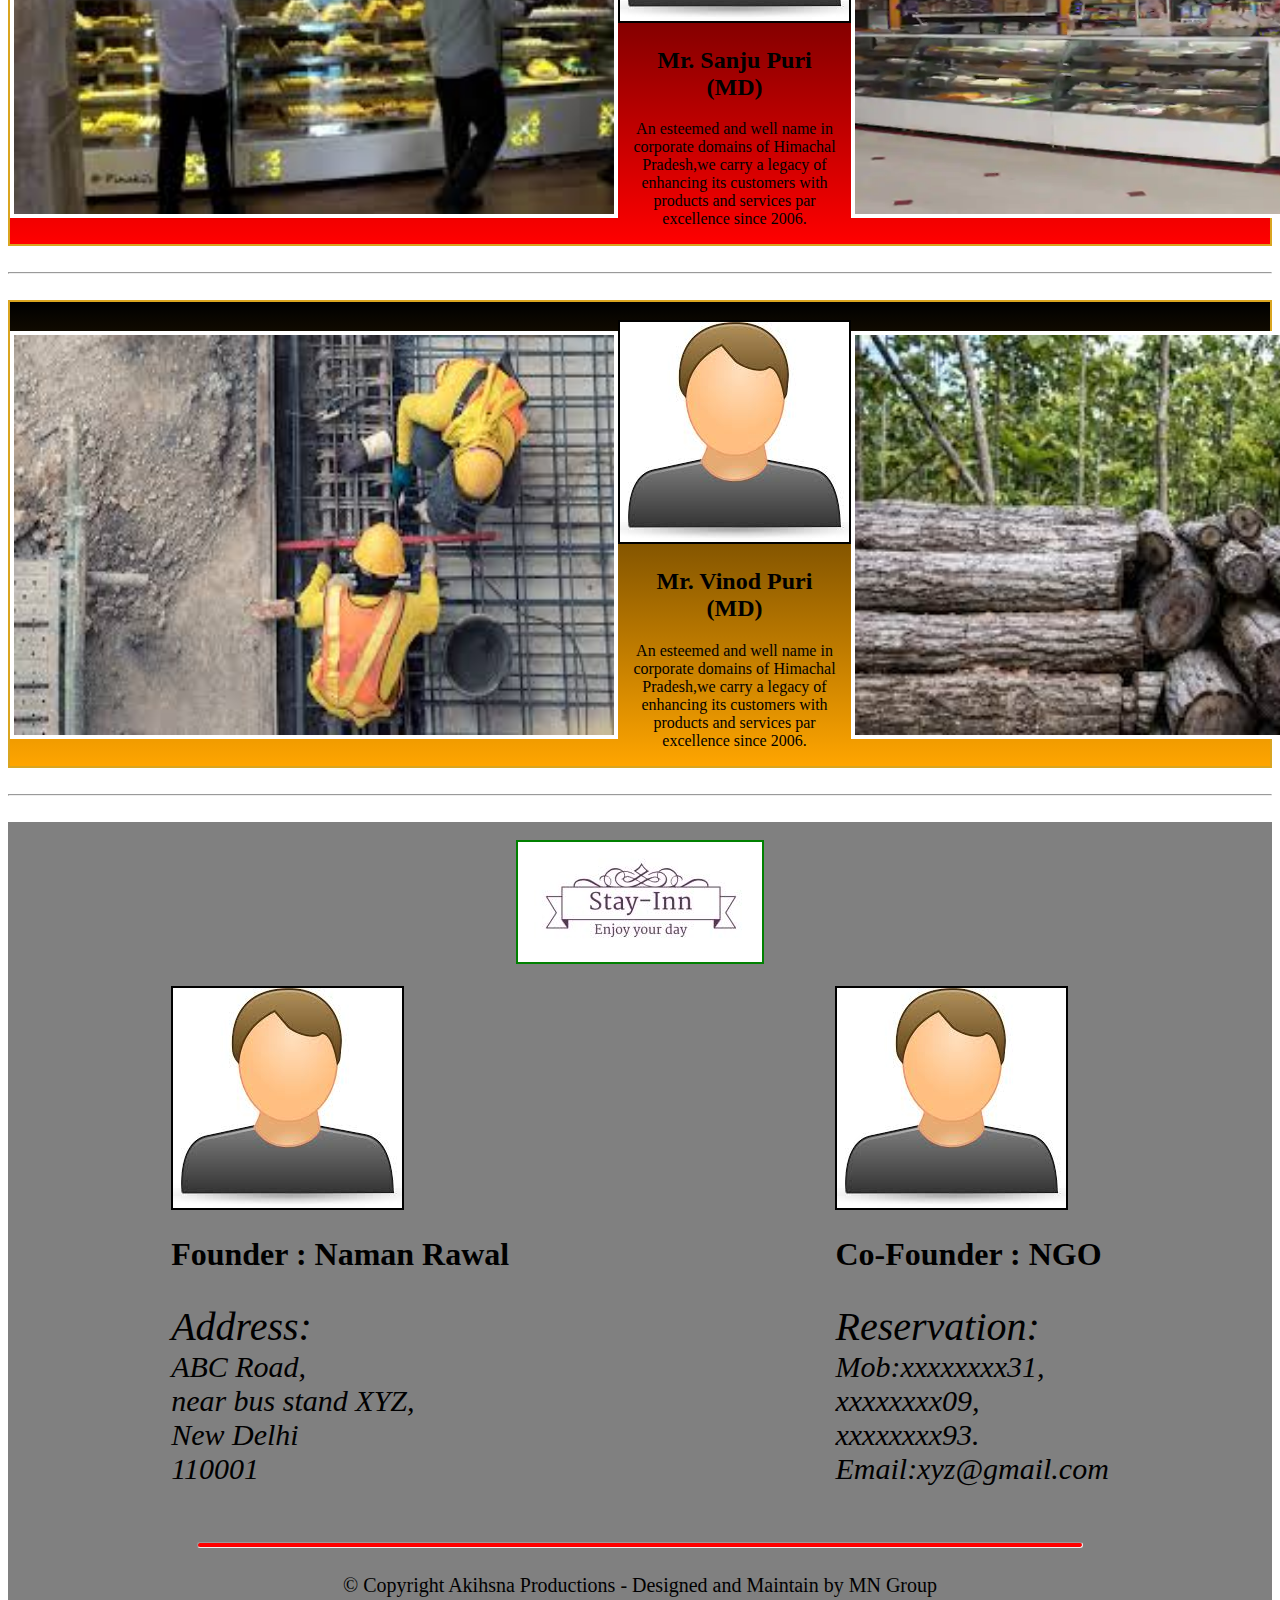
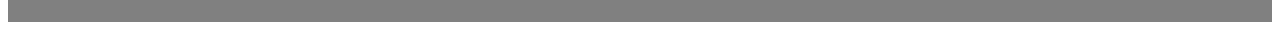
==== commit 87f6b55c: "14" ====
--- a/about.html
+++ b/about.html
@@ -6,7 +6,7 @@
     <meta name="viewport" content="width=device-width, initial-scale=1.0">
     <title>About-StayInn</title>
     <link rel="stylesheet" href="about.css">
-    <link rel="stylesheet" href="Mobile.css">
+    <link rel="stylesheet" href="Mobile1.css">
 </head>
 <body><div>
     <div class="Flex-Container">
@@ -18,7 +18,7 @@
             <a href="services.html">Services</a>
         </div>
         <div class="login">
-            <a href ="">Login/Sign-Up</a>
+            <a href ="login.html">Login/Sign-Up</a>
         </div>
     
     </div>  <br><hr class="horizontal-line"> <div> <br>
--- a/about.css
+++ b/about.css
@@ -54,4 +54,17 @@
         height: 4px;
         width: 70%;
         border-radius: 10px;
+    }
+    .logIn:link, .logIn:visited{
+        background-color: red;
+        font-size: 40px;
+        padding: 8px 45px;
+        color: black;
+        border: 4px solid black;
+        text-decoration: none;
+    }
+    .logIn:hover,.login:active{
+        background-color: white;
+        color: red;
+        
     }--- a/Mobile1.css
+++ b/Mobile1.css
@@ -0,0 +1,6 @@
+@media (max-width:1500px) {
+.services_img{
+    height: 1700px;
+    border: 5px solid yellow;
+}
+}